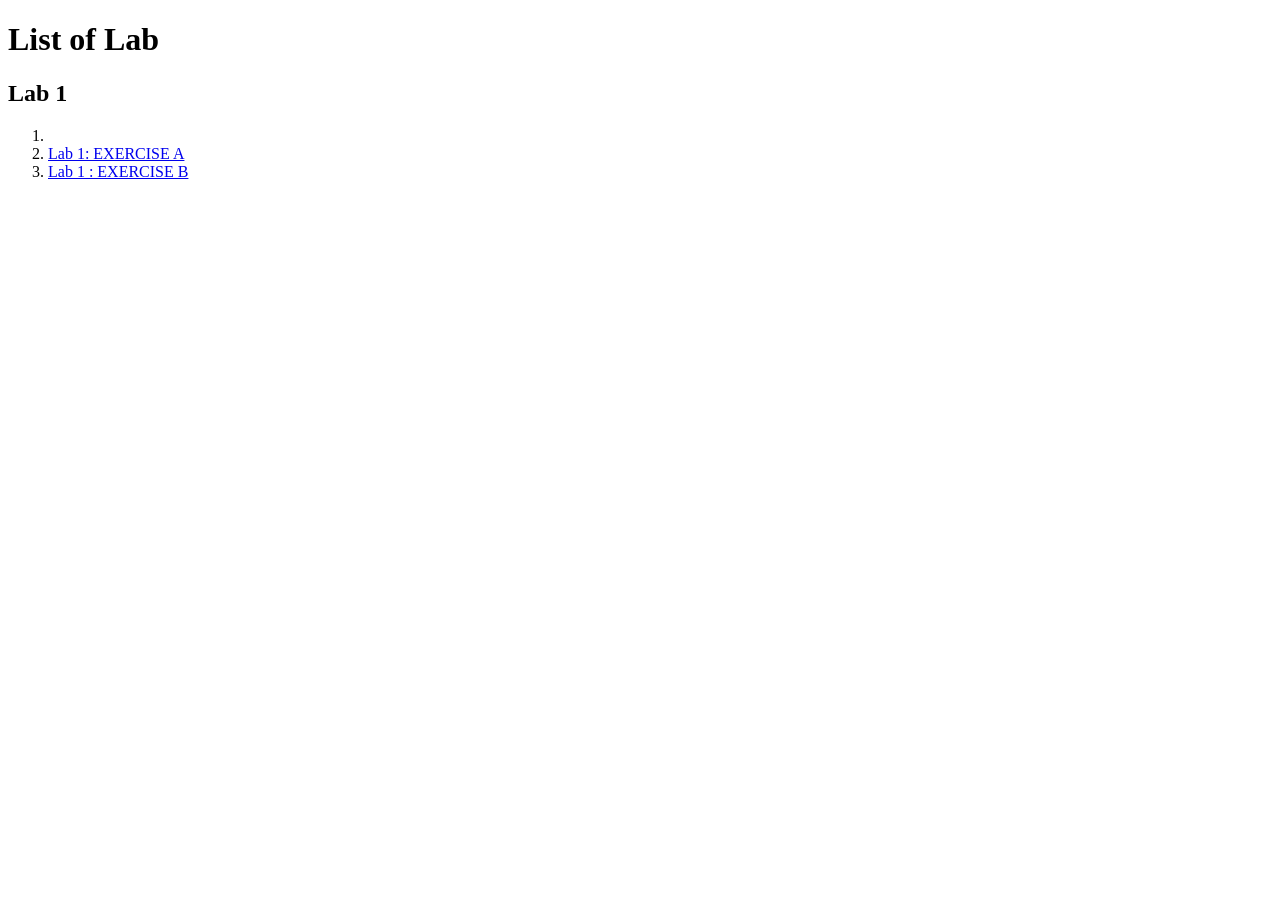
==== index.html @ f32ec531 "Add files via upload" ====
<!DOCTYPE html>
<html lang="en">
<head>
    <meta charset="UTF-8">
    <meta name="viewport" content="width=device-width, initial-scale=1.0">
    <title>Document</title>
</head>
<body>
    <h1> List of Lab</h1>
    <h2> Lab 1 </h2>
    <ol>
        <li> <a href="Lab1/LAB1.html PRACTICE"></a></li>
        <li> <a href="Lab1/lab1_ExerA.html">Lab 1: EXERCISE A</a></li>
        <li> <a href="Lab1/lab1_ExerB..html">Lab 1 : EXERCISE B </a></li>
    </ol>
</body>
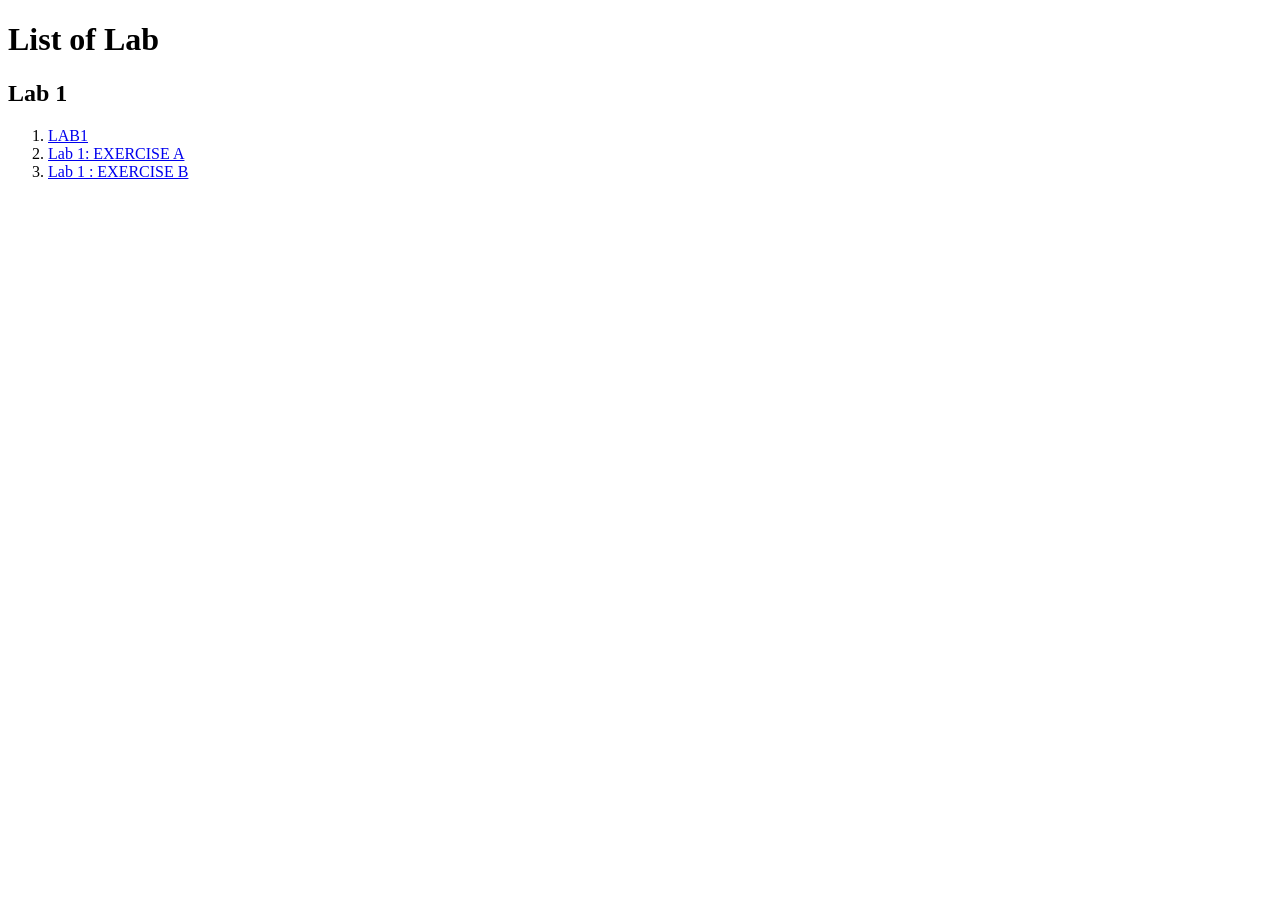
==== commit 51e87f98: "Update index.html" ====
--- a/index.html
+++ b/index.html
@@ -9,8 +9,9 @@
     <h1> List of Lab</h1>
     <h2> Lab 1 </h2>
     <ol>
-        <li> <a href="Lab1/LAB1.html PRACTICE"></a></li>
+        <li> <a href="Lab1/LAB1.html">LAB1</a></li>
         <li> <a href="Lab1/lab1_ExerA.html">Lab 1: EXERCISE A</a></li>
         <li> <a href="Lab1/lab1_ExerB..html">Lab 1 : EXERCISE B </a></li>
     </ol>
 </body>
+<html>
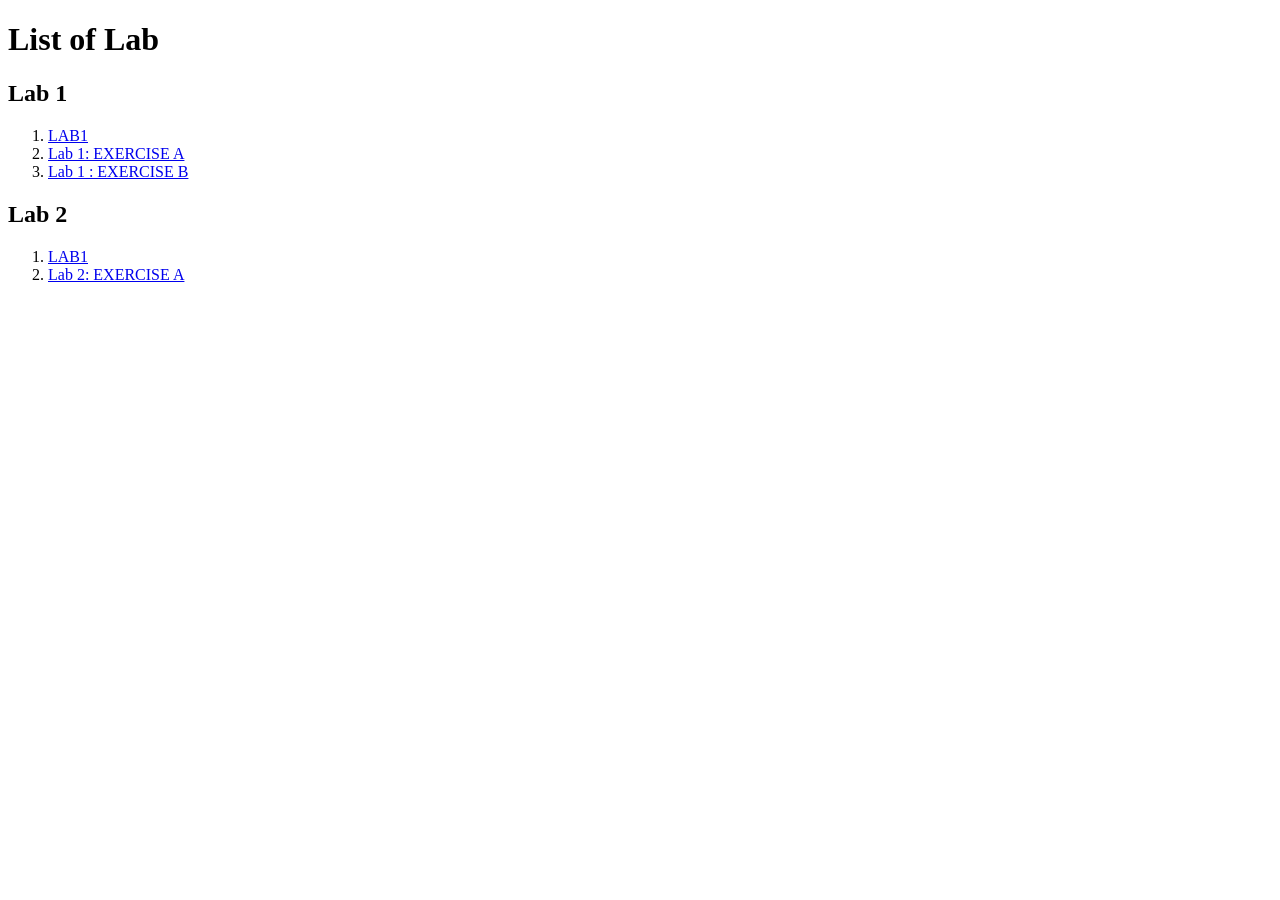
==== commit 1cabdff3: "Add Lab 2 section to index.html Added Lab 2 section with exercises to the list." ====
--- a/index.html
+++ b/index.html
@@ -13,5 +13,10 @@
         <li> <a href="Lab1/lab1_ExerA.html">Lab 1: EXERCISE A</a></li>
         <li> <a href="Lab1/lab1_ExerB..html">Lab 1 : EXERCISE B </a></li>
     </ol>
+     <h2> Lab 2 </h2>
+    <ol>
+        <li> <a href="LAB2/LAB2.HTML">LAB1</a></li>
+        <li> <a href="LAB2/Lab2_Exercise A.html">Lab 2: EXERCISE A</a></li>
+    </ol>
 </body>
 <html>
